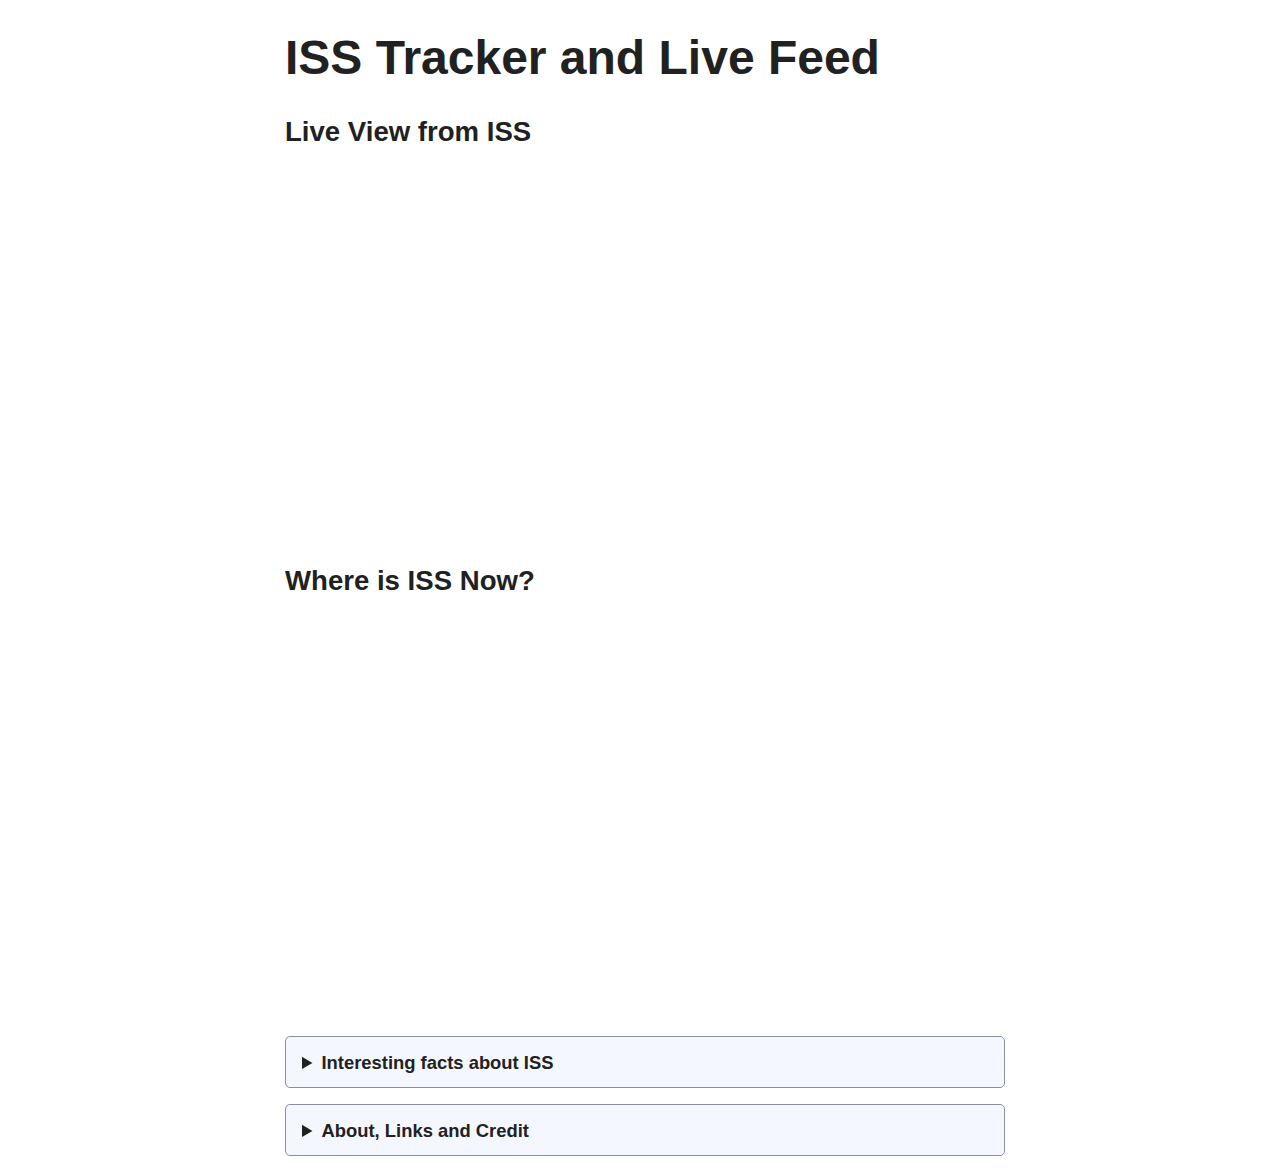
==== index.html @ 4dd3b400 "Initial commit" ====
<!DOCTYPE html>
<html lang="en">
<head>
    <meta charset="UTF-8">
    <meta name="viewport" content="width=device-width, initial-scale=1.0">
    <title>ISS Tracker - International Space Station Live Stream Feed</title>
    <link rel="stylesheet" href="/simple-2.3.2.min.css">
    <link rel="stylesheet" href="/style.css">
    <link rel="icon" sizes="512x512" href="/logo.png">
    <link rel="icon" sizes="192x192" href="/logo-192.png">
    <link rel="icon" href="/favicon.ico">
    <link rel="apple-touch-icon" href="/logo.png">
    <link rel="manifest" href="/manifest.json">
    <meta name="theme-color" content="#005f97">
    <link rel="canonical" href="https://isstracker.live/">
    <meta name="description" content="International Space Station Live Stream and ISS Tracker. See ISS current location on map.">
    <meta name="keywords" content="ISS, International Space Station, ISS Tracker, ISS Live Stream, ISS Location, ISS Current Location, ISS NASA">
    <meta name="author" content="gigaArpit">
    <meta property="og:title" content="ISS Tracker - International Space Station Live Stream Feed">
    <meta property="og:description" content="International Space Station Live Stream and ISS Tracker. See ISS current location on map.">
    <meta property="og:image" content="https://isstracker.live/iss.jpg">
    <meta property="og:url" content="https://isstracker.live/">
    <meta name="twitter:card" content="summary_large_image">
    <meta name="twitter:title" content="ISS Tracker - International Space Station Live Stream Feed">
    <meta name="twitter:description" content="International Space Station Live Stream and ISS Tracker. See ISS current location on map.">
    <meta name="twitter:image" content="https://isstracker.live/iss.jpg">
</head>
<body>
    <h1>ISS Tracker and Live Feed</h1>
    <h2>Live View from ISS</h2>
    <div id="youtube">
        <iframe width="625" height="351" src="https://www.youtube-nocookie.com/embed/O9mYwRlucZY?si=DvcKT3iKsLw6WYe9" title="NASA Live" frameborder="0" allow="accelerometer; autoplay; clipboard-write; encrypted-media; gyroscope; picture-in-picture; web-share" referrerpolicy="strict-origin-when-cross-origin" allowfullscreen></iframe>
    </div>
    <h2>Where is ISS Now?</h2>
    <div id="map">
        <iframe src="https://isstracker.spaceflight.esa.int/" frameborder="0" allowfullscreen width="670" height="373"></iframe>
    </div>
    <details>
        <summary>Interesting facts about ISS</summary>
        <ul>
            <li>International Space Station (ISS) is a space station, or a habitable artificial satellite, in low Earth orbit. It is a joint project between five participating space agencies: NASA (United States), Roscosmos (Russia), JAXA (Japan), ESA (Europe), and CSA (Canada).</li>
            <li>It travels at an incredible speed of approximately <strong>28,000 kilometers per hour</strong>. It travels around the planet roughly every 90 minutes, meaning it completes about <strong>15.5 orbits in a day</strong>. This means the crew sees <strong>16 sunrises and sunsets each day!</strong></li>
            <li>The height or altitude of the International Space Station (ISS) varies slightly over time, but it typically orbits Earth at an altitude of approximately <strong>400 kilometers</strong> above the Earth's surface</li>
            <li>It weighs approximately 420,000 kg and measures about 109 meters in length and 73 meters in width</li>
            <li>The ISS was not launched in one piece. It was assembled in space, starting in 1998, with over 40 assembly missions needed to put it together. Various modlies and components were delivered by space shuttles and other spacecraft.</li>
            <li>Astronauts aboard the ISS experience microgravity, giving them the sensation of floating. This allows them to conduct unique experiments that aren't possible on Earth, including studying the effects of long-term space travel on the human body.</li>
            <li>The station's solar arrays span about 240 feet (73 meters) and generate up to 120 kilowatts of electricity.</li>
            <li>The ISS recycles about 93% of the water on board, including urine and sweat, to minimize the need for water resupply missions.</li>
            <li>The ISS is one of the brightest objects in the sky and can often be seen with the naked eye from Earth. It appears as a bright, fast-moving object across the sky, particularly during dusk or dawn.</li>
            <li>The ISS has hosted 279 individuals from 22 countries as of March 2024.</li>
        </ul>
    </details>
    <details>
        <summary>About, Links and Credit</summary>
        <p>This page shows the live view feed from the <a href="https://en.wikipedia.org/wiki/International_Space_Station" target="_blank">International Space Station</a> (ISS), and its current location on map.</p>
        <ul>
            <li>Users can fullscreen above YouTube video and map</li>
            <li>Source Code of this page <a href="https://github.com/GigaArpit/ISS-Tracker" target="_blank">on GitHub</a></li>
            <li>Check the <a href="http://api.open-notify.org/iss-now.json" target="_blank">current coordinates</a> (latitude and longitude) of ISS</li>
            <li>View <a href="https://www.google.com/search?q=International+Space+Station" target="_blank">3D interactive diagram</a> of ISS on Google Search (works only on supported desktop browsers)</li>
            <li>Live view courtesy of NASA, Map view by Iacopo Baroncini/ESA</li>
        </ul>
    </details>
</body>
</html>
---- simple-2.3.2.min.css ----
:root,::backdrop{--sans-font:-apple-system,BlinkMacSystemFont,"Avenir Next",Avenir,"Nimbus Sans L",Roboto,"Noto Sans","Segoe UI",Arial,Helvetica,"Helvetica Neue",sans-serif;--mono-font:Consolas,Menlo,Monaco,"Andale Mono","Ubuntu Mono",monospace;--standard-border-radius:5px;--bg:#fff;--accent-bg:#f5f7ff;--text:#212121;--text-light:#585858;--border:#898ea4;--accent:#0d47a1;--accent-hover:#1266e2;--accent-text:var(--bg);--code:#d81b60;--preformatted:#444;--marked:#fd3;--disabled:#efefef}@media (prefers-color-scheme:dark){:root,::backdrop{color-scheme:dark;--bg:#212121;--accent-bg:#2b2b2b;--text:#dcdcdc;--text-light:#ababab;--accent:#ffb300;--accent-hover:#ffe099;--accent-text:var(--bg);--code:#f06292;--preformatted:#ccc;--disabled:#111}img,video{opacity:.8}}*,:before,:after{box-sizing:border-box}textarea,select,input,progress{-webkit-appearance:none;-moz-appearance:none;appearance:none}html{font-family:var(--sans-font);scroll-behavior:smooth}body{color:var(--text);background-color:var(--bg);grid-template-columns:1fr min(45rem,90%) 1fr;margin:0;font-size:1.15rem;line-height:1.5;display:grid}body>*{grid-column:2}body>header{background-color:var(--accent-bg);border-bottom:1px solid var(--border);text-align:center;grid-column:1/-1;padding:0 .5rem 2rem}body>header>:only-child{margin-block-start:2rem}body>header h1{max-width:1200px;margin:1rem auto}body>header p{max-width:40rem;margin:1rem auto}main{padding-top:1.5rem}body>footer{color:var(--text-light);text-align:center;border-top:1px solid var(--border);margin-top:4rem;padding:2rem 1rem 1.5rem;font-size:.9rem}h1{font-size:3rem}h2{margin-top:3rem;font-size:2.6rem}h3{margin-top:3rem;font-size:2rem}h4{font-size:1.44rem}h5{font-size:1.15rem}h6{font-size:.96rem}p{margin:1.5rem 0}p,h1,h2,h3,h4,h5,h6{overflow-wrap:break-word}h1,h2,h3{line-height:1.1}@media only screen and (width<=720px){h1{font-size:2.5rem}h2{font-size:2.1rem}h3{font-size:1.75rem}h4{font-size:1.25rem}}a,a:visited{color:var(--accent)}a:hover{text-decoration:none}button,.button,a.button,input[type=submit],input[type=reset],input[type=button],label[type=button]{border:1px solid var(--accent);background-color:var(--accent);color:var(--accent-text);padding:.5rem .9rem;line-height:normal;text-decoration:none}.button[aria-disabled=true],input:disabled,textarea:disabled,select:disabled,button[disabled]{cursor:not-allowed;background-color:var(--disabled);border-color:var(--disabled);color:var(--text-light)}input[type=range]{padding:0}abbr[title]{cursor:help;text-decoration-line:underline;text-decoration-style:dotted}button:enabled:hover,.button:not([aria-disabled=true]):hover,input[type=submit]:enabled:hover,input[type=reset]:enabled:hover,input[type=button]:enabled:hover,label[type=button]:hover{background-color:var(--accent-hover);border-color:var(--accent-hover);cursor:pointer}.button:focus-visible,button:focus-visible:where(:enabled),input:enabled:focus-visible:where([type=submit],[type=reset],[type=button]){outline:2px solid var(--accent);outline-offset:1px}header>nav{padding:1rem 0 0;font-size:1rem;line-height:2}header>nav ul,header>nav ol{flex-flow:wrap;place-content:space-around center;align-items:center;margin:0;padding:0;list-style-type:none;display:flex}header>nav ul li,header>nav ol li{display:inline-block}header>nav a,header>nav a:visited{border:1px solid var(--border);border-radius:var(--standard-border-radius);color:var(--text);margin:0 .5rem 1rem;padding:.1rem 1rem;text-decoration:none;display:inline-block}header>nav a:hover,header>nav a.current,header>nav a[aria-current=page],header>nav a[aria-current=true]{border-color:var(--accent);color:var(--accent);cursor:pointer}@media only screen and (width<=720px){header>nav a{border:none;padding:0;line-height:1;text-decoration:underline}}aside,details,pre,progress{background-color:var(--accent-bg);border:1px solid var(--border);border-radius:var(--standard-border-radius);margin-bottom:1rem}aside{float:right;width:30%;margin-inline-start:15px;padding:0 15px;font-size:1rem}[dir=rtl] aside{float:left}@media only screen and (width<=720px){aside{float:none;width:100%;margin-inline-start:0}}article,fieldset,dialog{border:1px solid var(--border);border-radius:var(--standard-border-radius);margin-bottom:1rem;padding:1rem}article h2:first-child,section h2:first-child,article h3:first-child,section h3:first-child{margin-top:1rem}section{border-top:1px solid var(--border);border-bottom:1px solid var(--border);margin:3rem 0;padding:2rem 1rem}section+section,section:first-child{border-top:0;padding-top:0}section+section{margin-top:0}section:last-child{border-bottom:0;padding-bottom:0}details{padding:.7rem 1rem}summary{cursor:pointer;word-break:break-all;margin:-.7rem -1rem;padding:.7rem 1rem;font-weight:700}details[open]>summary+*{margin-top:0}details[open]>summary{margin-bottom:.5rem}details[open]>:last-child{margin-bottom:0}table{border-collapse:collapse;margin:1.5rem 0}figure>table{width:max-content;margin:0}td,th{border:1px solid var(--border);text-align:start;padding:.5rem}th{background-color:var(--accent-bg);font-weight:700}tr:nth-child(2n){background-color:var(--accent-bg)}table caption{margin-bottom:.5rem;font-weight:700}textarea,select,input,button,.button{font-size:inherit;border-radius:var(--standard-border-radius);box-shadow:none;max-width:100%;margin-bottom:.5rem;padding:.5rem;font-family:inherit;display:inline-block}textarea,select,input{color:var(--text);background-color:var(--bg);border:1px solid var(--border)}label{display:block}textarea:not([cols]){width:100%}select:not([multiple]){background-image:linear-gradient(45deg,transparent 49%,var(--text)51%),linear-gradient(135deg,var(--text)51%,transparent 49%);background-position:calc(100% - 15px),calc(100% - 10px);background-repeat:no-repeat;background-size:5px 5px,5px 5px;padding-inline-end:25px}[dir=rtl] select:not([multiple]){background-position:10px,15px}input[type=checkbox],input[type=radio]{vertical-align:middle;width:min-content;position:relative}input[type=checkbox]+label,input[type=radio]+label{display:inline-block}input[type=radio]{border-radius:100%}input[type=checkbox]:checked,input[type=radio]:checked{background-color:var(--accent)}input[type=checkbox]:checked:after{content:" ";border-right:solid var(--bg).08em;border-bottom:solid var(--bg).08em;background-color:#0000;border-radius:0;width:.18em;height:.32em;font-size:1.8em;position:absolute;top:.05em;left:.17em;transform:rotate(45deg)}input[type=radio]:checked:after{content:" ";background-color:var(--bg);border-radius:100%;width:.25em;height:.25em;font-size:32px;position:absolute;top:.125em;left:.125em}@media only screen and (width<=720px){textarea,select,input{width:100%}}input[type=color]{height:2.5rem;padding:.2rem}input[type=file]{border:0}hr{background:var(--border);border:none;height:1px;margin:1rem auto}mark{border-radius:var(--standard-border-radius);background-color:var(--marked);color:#000;padding:2px 5px}mark a{color:#0d47a1}img,video{border-radius:var(--standard-border-radius);max-width:100%;height:auto}figure{margin:0;display:block;overflow-x:auto}figure>img,figure>picture>img{margin-inline:auto;display:block}figcaption{text-align:center;color:var(--text-light);margin-block:1rem;font-size:.9rem}blockquote{border-inline-start:.35rem solid var(--accent);color:var(--text-light);margin-block:2rem;margin-inline:2rem 0;padding:.4rem .8rem;font-style:italic}cite{color:var(--text-light);font-size:.9rem;font-style:normal}dt{color:var(--text-light)}code,pre,pre span,kbd,samp{font-family:var(--mono-font);color:var(--code)}kbd{color:var(--preformatted);border:1px solid var(--preformatted);border-bottom:3px solid var(--preformatted);border-radius:var(--standard-border-radius);padding:.1rem .4rem}pre{color:var(--preformatted);max-width:100%;padding:1rem 1.4rem;overflow:auto}pre code{color:var(--preformatted);background:0 0;margin:0;padding:0}progress{width:100%}progress:indeterminate{background-color:var(--accent-bg)}progress::-webkit-progress-bar{border-radius:var(--standard-border-radius);background-color:var(--accent-bg)}progress::-webkit-progress-value{border-radius:var(--standard-border-radius);background-color:var(--accent)}progress::-moz-progress-bar{border-radius:var(--standard-border-radius);background-color:var(--accent);transition-property:width;transition-duration:.3s}progress:indeterminate::-moz-progress-bar{background-color:var(--accent-bg)}dialog{max-width:40rem;margin:auto}dialog::backdrop{background-color:var(--bg);opacity:.8}@media only screen and (width<=720px){dialog{max-width:100%;margin:auto 1em}}sup,sub{vertical-align:baseline;position:relative}sup{top:-.4em}sub{top:.3em}.notice{background:var(--accent-bg);border:2px solid var(--border);border-radius:var(--standard-border-radius);margin:2rem 0;padding:1.5rem}
---- style.css ----
#youtube, #map {
    text-align: center;
    margin-bottom: 2em;
    max-width: 100%;
}
h2 {
    font-size: 1.5em;
    margin-top: 0;
}
h3 {
    font-size: 1.2em;
    margin-top: 0;
}
li {
    line-height: 2;
}
iframe {
    max-width: 100%;
}
body {
    margin: 0 10px 0 20px;
}
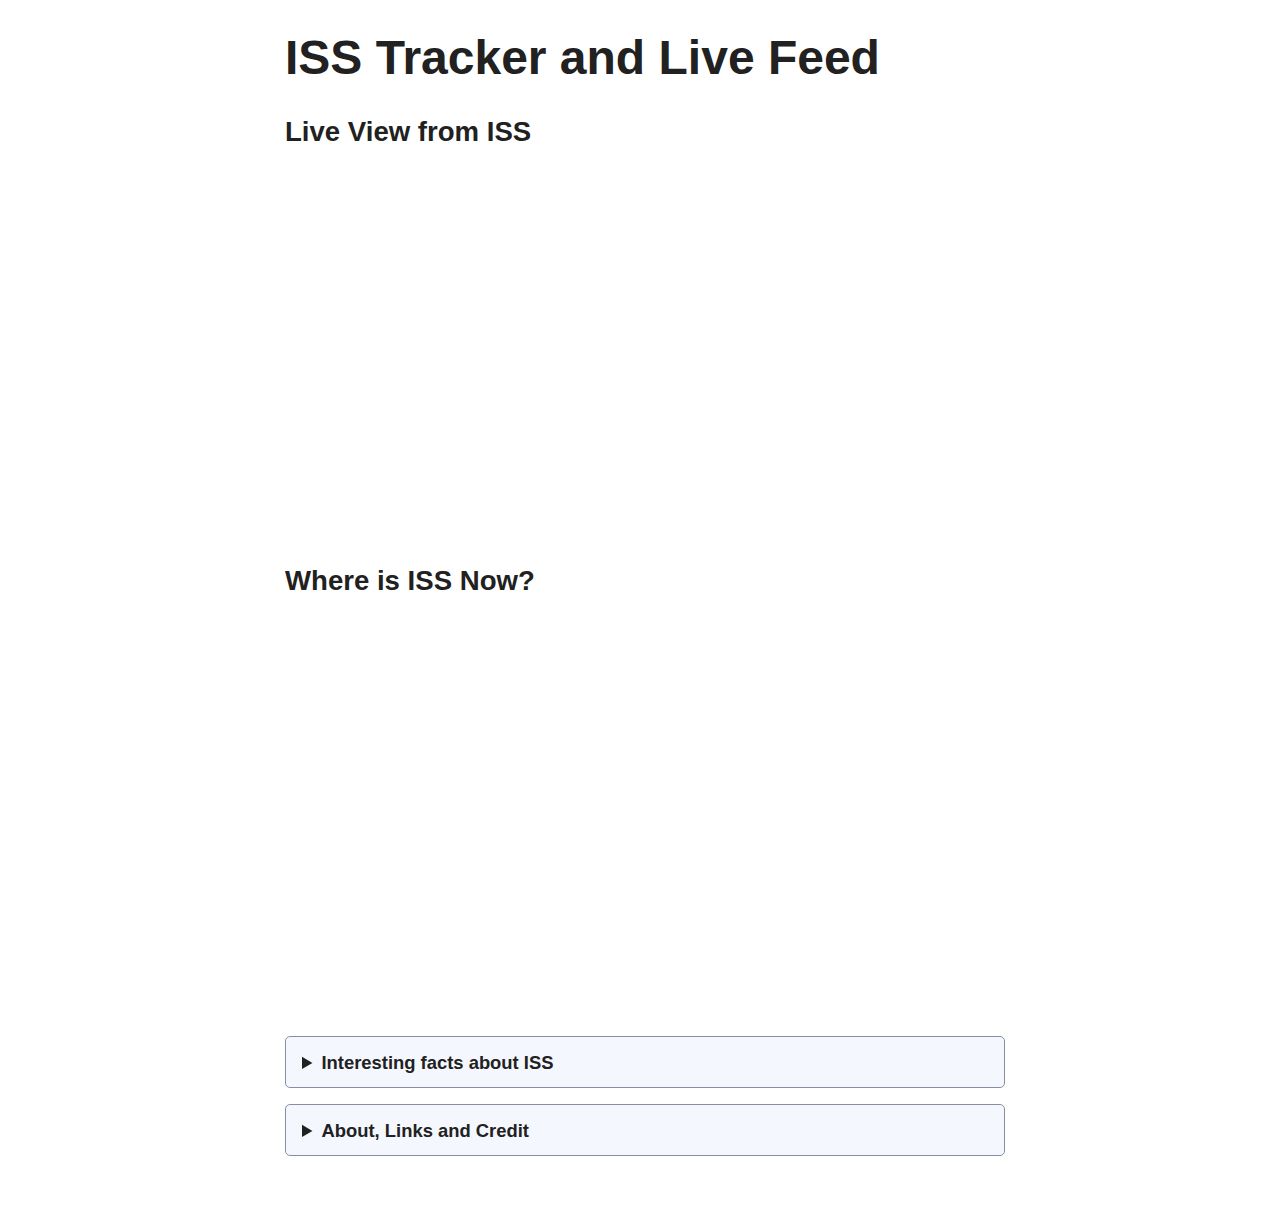
==== commit ab4e416f: "Implement autoplay for YT video + feedback link" ====
--- a/index.html
+++ b/index.html
@@ -29,7 +29,7 @@
     <h1>ISS Tracker and Live Feed</h1>
     <h2>Live View from ISS</h2>
     <div id="youtube">
-        <iframe width="625" height="351" src="https://www.youtube-nocookie.com/embed/O9mYwRlucZY?si=DvcKT3iKsLw6WYe9" title="NASA Live" frameborder="0" allow="accelerometer; autoplay; clipboard-write; encrypted-media; gyroscope; picture-in-picture; web-share" referrerpolicy="strict-origin-when-cross-origin" allowfullscreen></iframe>
+        <iframe width="625" height="351" src="https://www.youtube-nocookie.com/embed/O9mYwRlucZY?autoplay=1&mute=1" title="NASA Live" frameborder="0" allow="accelerometer; autoplay; clipboard-write; encrypted-media; gyroscope; picture-in-picture; web-share" referrerpolicy="strict-origin-when-cross-origin" allowfullscreen></iframe>
     </div>
     <h2>Where is ISS Now?</h2>
     <div id="map">
@@ -56,9 +56,10 @@
         <ul>
             <li>Users can fullscreen above YouTube video and map</li>
             <li>Source Code of this page <a href="https://github.com/GigaArpit/ISS-Tracker" target="_blank">on GitHub</a></li>
-            <li>Check the <a href="http://api.open-notify.org/iss-now.json" target="_blank">current coordinates</a> (latitude and longitude) of ISS</li>
+            <li>Check the <a href="http://api.open-notify.org/iss-now.json" target="_blank" rel="noopener noreferrer">current coordinates</a> (latitude and longitude) of ISS</li>
             <li>View <a href="https://www.google.com/search?q=International+Space+Station" target="_blank">3D interactive diagram</a> of ISS on Google Search (works only on supported desktop browsers)</li>
             <li>Live view courtesy of NASA, Map view by Iacopo Baroncini/ESA</li>
+            <li>Got feedback or suggestions? <a href="mailto:gigaArpit@gmail.com" target="_blank" rel="noopener noreferrer">Drop me an email</a>!</li>
         </ul>
     </details>
 </body>
--- a/style.css
+++ b/style.css
@@ -18,5 +18,5 @@
     max-width: 100%;
 }
 body {
-    margin: 0 10px 0 20px;
+    margin: 0 10px 50px 20px;
 }